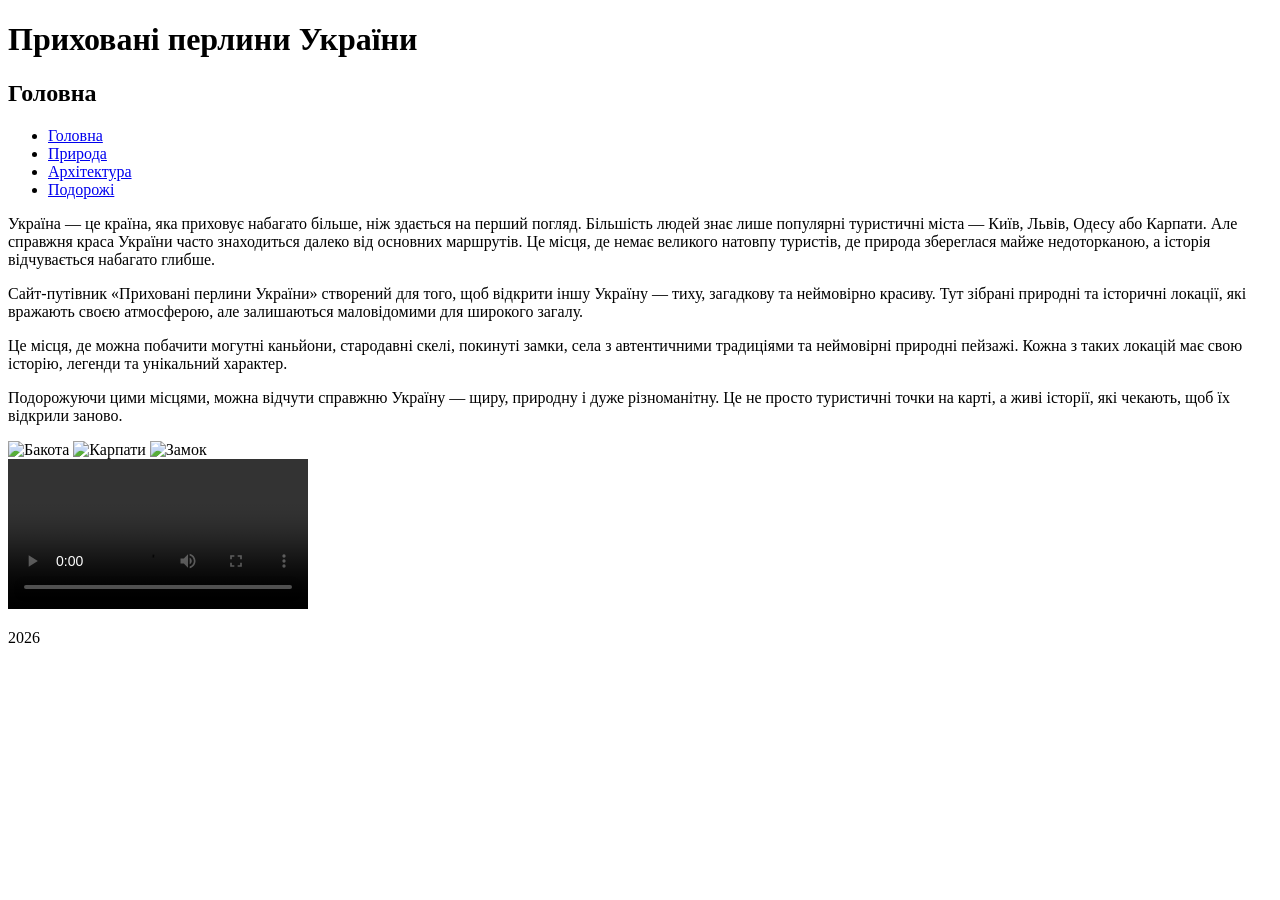
==== index.html @ 0744c740 "upload files" ====
<!DOCTYPE html>
<html lang="uk">
<head>
  <meta charset="UTF-8">
  <title>Приховані перлини України</title>
  <link rel="stylesheet" href="css/style.css">
</head>

<body>

<header>
  <h1>Приховані перлини України</h1>
  <h2>Головна</h2>
</header>

<nav>
  <ul>
    <li><a href="index.html">Головна</a></li>
    <li><a href="info.html">Природа</a></li>
    <li><a href="gallery.html">Архітектура</a></li>
    <li><a href="form.html">Подорожі</a></li>
  </ul>
</nav>

<section class="container">
<p>
Україна — це країна, яка приховує набагато більше, ніж здається на перший погляд. Більшість людей знає лише популярні туристичні міста — Київ, Львів, Одесу або Карпати. Але справжня краса України часто знаходиться далеко від основних маршрутів. Це місця, де немає великого натовпу туристів, де природа збереглася майже недоторканою, а історія відчувається набагато глибше.</p>

<p>
Сайт-путівник «Приховані перлини України» створений для того, щоб відкрити іншу Україну — тиху, загадкову та неймовірно красиву. Тут зібрані природні та історичні локації, які вражають своєю атмосферою, але залишаються маловідомими для широкого загалу.</p>

<p>
Це місця, де можна побачити могутні каньйони, стародавні скелі, покинуті замки, села з автентичними традиціями та неймовірні природні пейзажі. Кожна з таких локацій має свою історію, легенди та унікальний характер.</p>

<p>
Подорожуючи цими місцями, можна відчути справжню Україну — щиру, природну і дуже різноманітну. Це не просто туристичні точки на карті, а живі історії, які чекають, щоб їх відкрили заново.</p>

<div class="right-images">
    <img src="Images/1.jpg" alt="Бакота">
    <img src="Images/2.jpg" alt="Карпати">
	<img src="Images/3.jpg" alt="Замок">
</div> 

<div class="video-box">

<video controls class="main-video">
    <source src="video/1.mp4" type="video/mp4">
</video>

</div>

</section>


<footer>
  <p>2026</p>
</footer>

</body>
</html>
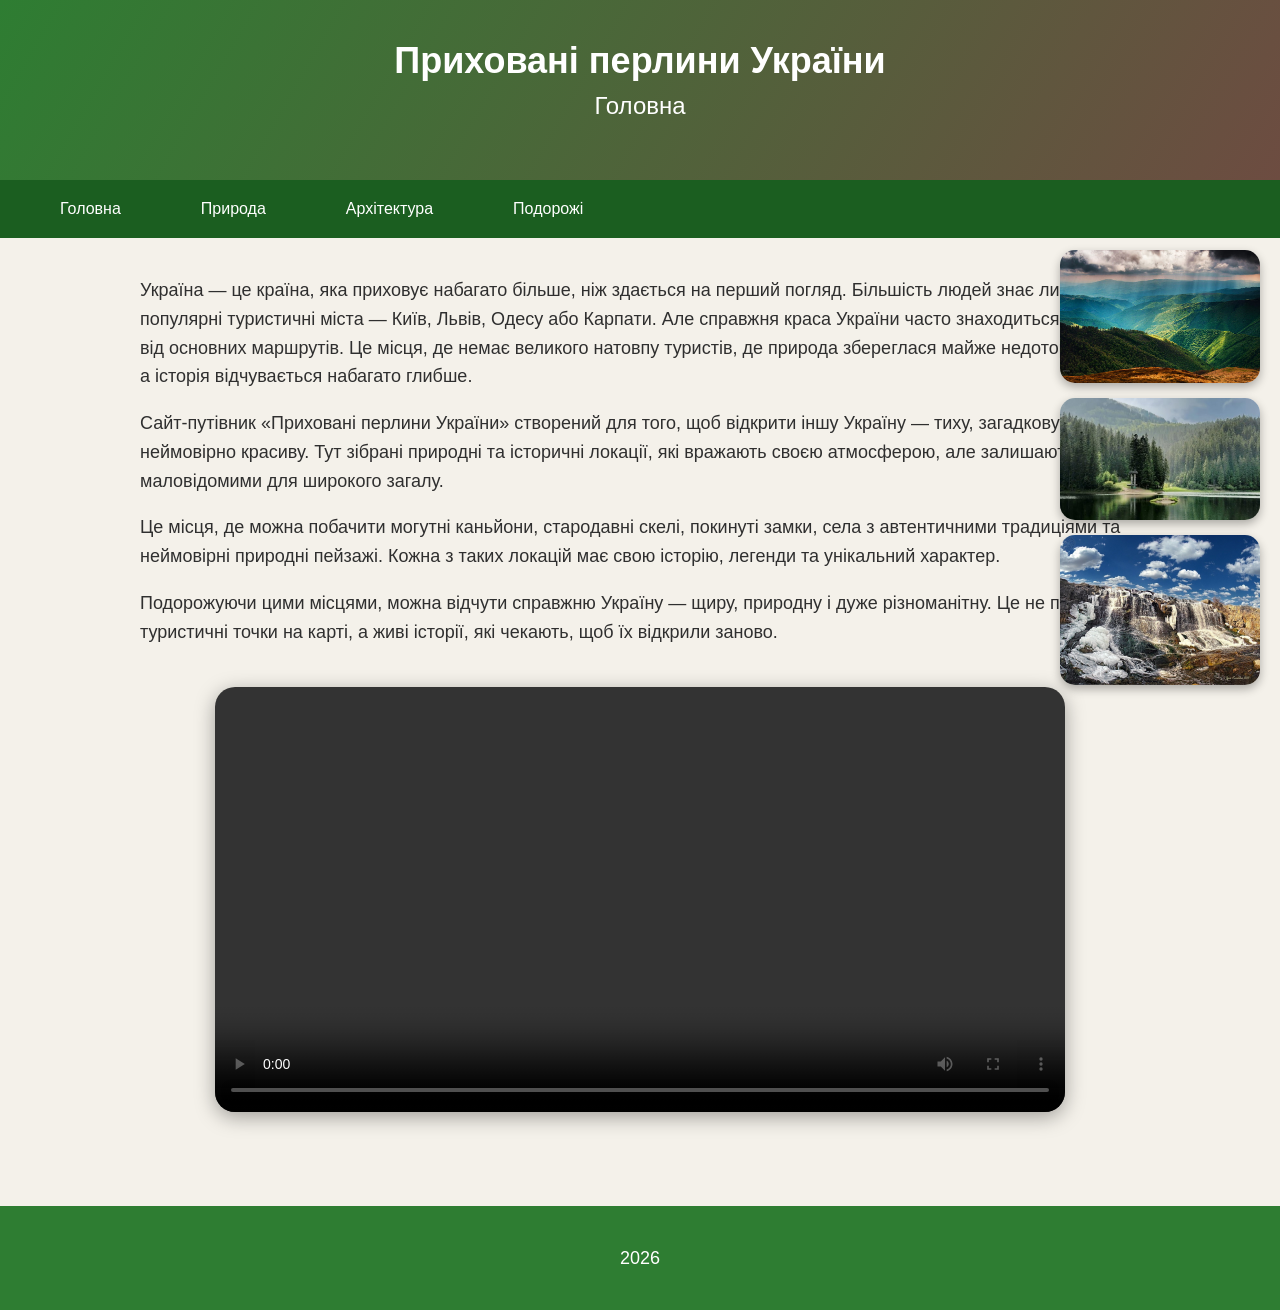
==== commit 278b00cb: "Update index.html" ====
--- a/index.html
+++ b/index.html
@@ -3,7 +3,7 @@
 <head>
   <meta charset="UTF-8">
   <title>Приховані перлини України</title>
-  <link rel="stylesheet" href="css/style.css">
+  <link rel="stylesheet" href="style.css">
 </head>
 
 <body>
@@ -36,9 +36,9 @@
 Подорожуючи цими місцями, можна відчути справжню Україну — щиру, природну і дуже різноманітну. Це не просто туристичні точки на карті, а живі історії, які чекають, щоб їх відкрили заново.</p>
 
 <div class="right-images">
-    <img src="Images/1.jpg" alt="Бакота">
-    <img src="Images/2.jpg" alt="Карпати">
-	<img src="Images/3.jpg" alt="Замок">
+    <img src="1.jpg" alt="Бакота">
+    <img src="2.jpg" alt="Карпати">
+	<img src="3.jpg" alt="Замок">
 </div> 
 
 <div class="video-box">
@@ -57,4 +57,4 @@
 </footer>
 
 </body>
-</html>+</html>
--- a/style.css
+++ b/style.css
@@ -0,0 +1,146 @@
+body {
+  margin: 0;
+  font-family: Arial, sans-serif;
+  background: #f4f1ea;
+  color: #2f2f2f;
+}
+
+header {
+  background: linear-gradient(120deg, #2e7d32, #6d4c41);
+  color: white;
+  padding: 40px 20px;
+  text-align: center;
+}
+
+h1 {
+  margin: 0;
+  font-size: 36px;
+}
+
+h2 {
+  margin-top: 10px;
+  font-weight: normal;
+}
+
+nav {
+  background: #1b5e20;
+  display: flex;
+  justify-content: flex-start; 
+  padding-left: 20px;     
+}
+
+nav ul {
+  list-style: none;
+  display: flex;
+  padding: 0;
+  margin: 0;
+}
+
+nav li {
+  margin: 0;
+}
+
+nav a {
+  display: block;
+  padding: 20px 40px;
+  color: white;
+  text-decoration: none;
+  transition: 0.3s;
+}
+
+nav a:hover {
+  background: #43a047;
+}
+
+.container {
+  max-width: 1000px;
+  margin: auto;
+}
+
+p {
+  font-size: 18px;
+  line-height: 1.6;
+}
+
+.img {
+  width: 32%;
+  margin: 5px;
+  border-radius: 12px;
+}
+
+.inline-img {
+  text-align: center;
+}
+
+.inline-img img {
+  width: 200px;
+  margin: 10px;
+  border-radius: 12px;
+  transition: 0.3s;
+}
+
+.inline-img img:hover {
+  transform: scale(1.05);
+}
+
+section {
+  padding: 20px;
+  max-width: 1000px;
+  margin: auto;
+}
+
+h3 {
+  color: #1b5e20;
+}
+
+footer {
+  text-align: center;
+  background: #2e7d32;
+  color: white;
+  padding: 20px;
+  margin-top: 30px;
+}
+
+.right-images{
+    position: absolute;
+    right: 20px;
+    top: 250px;
+    display: flex;
+    flex-direction: column;
+    gap: 15px;
+}
+
+.right-images img{
+    width: 200px;
+    border-radius: 15px;
+    transition: 0.3s;
+    box-shadow: 0 4px 10px rgba(0,0,0,0.3);
+}
+
+.right-images img:hover{
+    transform: scale(1.08);
+}
+.big-photo{
+    width: 85%;
+    max-width: 800px;
+    display: block;
+    margin: 20px auto;
+    border-radius: 18px;
+    transition: 0.4s;
+    box-shadow: 0 5px 15px rgba(0,0,0,0.3);
+}
+
+.big-photo:hover{
+    transform: scale(1.03);
+}
+.video-box{
+    text-align: center;
+    margin: 40px 0;
+}
+
+.main-video{
+    width: 85%;
+    max-width: 950px;
+    border-radius: 20px;
+    box-shadow: 0 5px 20px rgba(0,0,0,0.35);
+}
